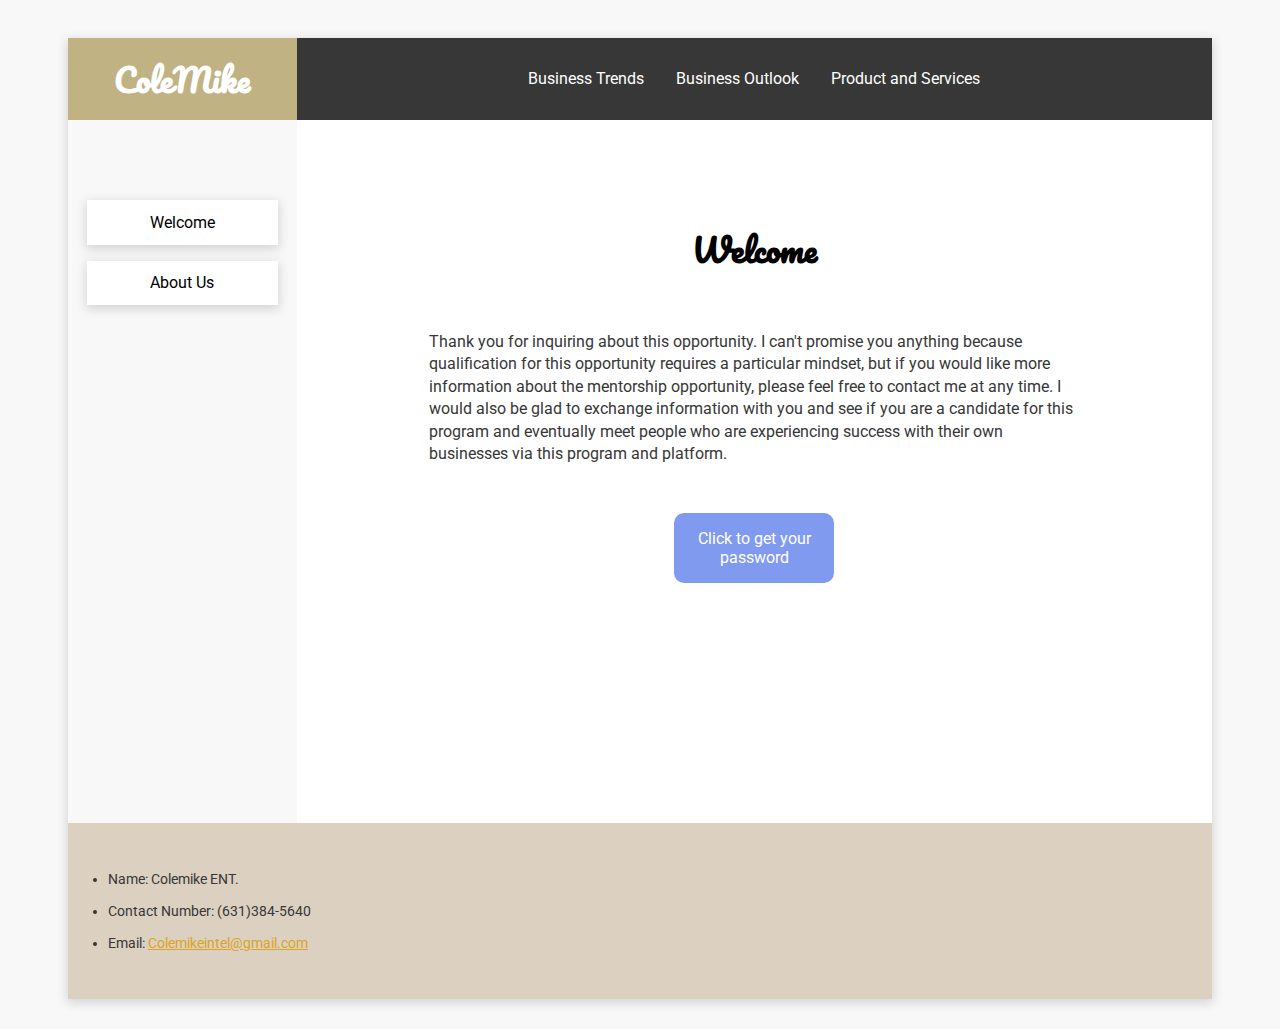
==== index.html @ 6c8b4660 "Rename main.html to index.html" ====
<!DOCTYPE html>
<html>

    <head>

        <title>ColeMike Enterprise</title>
        <link rel="stylesheet" type="text/css" href="style.css">
        <link href="https://fonts.googleapis.com/css?family=Pacifico|Roboto&display=swap" rel="stylesheet"> 

    </head>

    <body>

        <div class="wrapper"> 

        <header class="main-head"> 

            <h1 id="logo">ColeMike</h1>

            <!-- TODO: LOGO GOES HERE --> 
        </header>

            <nav class="main-nav"> 

                <!-- TODO: FLEX BOX NAV -->
                
                <ul>

                    <li><a href="loginbt.html">Business Trends</a></li>

                    <li><a href="loginbo.html">Business Outlook</a></li>

                    <li><a href="http://www.amway.com/colemike" target="_blank">Product and Services</a></li> 

                </ul>

            </nav>

            <aside class="side"> 

                <!-- TODO: 2 SIDEBAR BUTTONS -->

                <ul>
                    <li><a href="main.html">Welcome</a></li>
                    <li><a href="about_us.html">About Us</a></li>
                </ul>

            </aside>

            <article class="content"> 

                <!-- TODO: EMBED VIDEO and TEXT-->

                <h1>Welcome</h1>

                <p>Thank you for inquiring about this opportunity. 
                        I can't promise you anything because qualification 
                        for this opportunity requires a particular mindset, 
                        but if you would like more information 
                        about the mentorship opportunity, 
                        please feel free to contact me at any time. I would also 
                        be glad to exchange information with you and see if 
                        you are a candidate for this program 
                        and eventually meet people who are 
                        experiencing success with their own businesses via this
                        program and platform.</p>

                

                <div>
                    <a href="mailto:colemikeintel@gmail.com&subject=Password&message=Your temp password to enter is websitedesign. Thank you for your interest.">Click to get your password</a>
                </div>    

            </article>

            <footer class="main-footer">

                <ul>

                    <li>Name: Colemike ENT.</li>

                    <li>Contact Number: (631)384-5640</li>

					<li>Email: <a href="mailto:Colemikeintel@gmail.com">Colemikeintel@gmail.com</a></li>

                </ul>
                  
                
            </footer>

        </div>

    </body>      

</html>
---- style.css ----
header, footer, p, ul { 
    padding: 0;
    margin: 0;
}

p {
    line-height: 1.4em;
    padding-left: 15px;
    padding-right: 15px;
}

.main-head {

    grid-area: header;
    text-align: center;
    /* PLACEHOLDER COLOR*/
    background-color: #C0B283;
    
  }
body {

    margin-bottom: 0px;
    border-radius: 25px;
    border-collapse: collapse;
    padding: 30px 0px;
    
	
}

.content {
    text-align: center;
    grid-area: content;
    padding-top: 5em;
    padding-bottom: 15em;
    background-color: #fff;
    
  }

video   {
    border: 1px solid #000000;
}

  .main-nav {
    grid-area: nav;
    background-color: #373737;
    text-align: center;
    
    
  }
  .side {
    text-align: center;
    grid-area: sidebar;
    background-color: #f8f8f8
    
    
  }
  .main-footer {
    grid-area: footer;
    background-color: #DcD0C0;
    
  }
  
  .wrapper {
    display: grid;
    grid-template-areas: "header"
      "nav"
      "sidebar"
      "content"
      "ad"
      "footer";
    border-radius: 0;
    border-collapse: separate;
    box-shadow: 0px 3px 10px 1px lightgray;
  }

.side ul li a{
    color: #fff;
    text-decoration: none;
    font-size: 1em;
    
}
.side ul li {
    margin-top: 1em;
    margin-left: 1.2em;
    margin-right: 1.2em;
    margin-bottom: 1em;
    padding-top: 0.8em;
    padding-bottom: .8em;
    background: #fff;
    list-style-type:none;
    box-shadow: 0px 3px 10px 1px lightgray;
}

.side ul li a {
  color: black;

}

.main-nav ul li a{
    color: #fff;
    text-decoration: none;
}

.main-footer ul li{
    color: #fff;
    text-decoration: none;
    
}

h1, p, li, a{
  font-family: 'Roboto', sans-serif;
}

.content h1 {
  color:black;
  font-family: 'Pacifico', cursive;
  font-size: 2em;
}
.content p {
  text-align: left;
  margin-left: 20px;
  margin-right: 20px;
  color: #373737;
}  

.content div {
  display: flex;
  margin: auto;
  height: 70px;
  width: 160px;
  margin-top: 3em;
  background: rgb(128, 154, 240);
  border-radius: 10px;
}
.content div a {
  margin: auto;
  text-align: center;
  text-decoration: none;
  color: #fff;
}

.main-footer a:link {
	color: Goldenrod; 
	
}
.main-footer a:visited {
	color: White; 
}

.wrapper {
  margin: 0px 60px ;
}

.main-footer ul {
  padding: 2.5em 2.5em;
  
}
.main-footer ul li {
  line-height: 32px;
  font-size: 14px;
  color: #373737;
}

.main-nav ul {
  list-style: none;
  padding: 1em 0em;
  line-height: 3em;
}

.main-head #logo {
  color: white;
  font-family: 'Pacifico', sans-serif;
}


@media (min-width: 700px) {
  
  .wrapper {
    grid-template-columns:  1fr 3fr 1fr;
    grid-template-areas:
      "header nav nav"
      "sidebar content content "
      "sidebar content content "
      "footer footer footer"
  }
  nav ul {
      display: flex;
      justify-content: space-between;
      flex-direction: row;
      align-items: center;
      list-style: none;
      justify-content: center;
      height: 50px;
  }

  .main-head {
    display: flex;
    height: 82px;
  }

  .main-head #logo {
    color:#fff;
    font-family: 'Pacifico', sans-serif;
    font-size: 2em;
    margin: auto; /* important */
    text-align: center;

  }
  nav ul li {
      margin-left: 1em;
      margin-right: 1em;
  }

  
  article p{
    padding: 2em 7em 0em 7em;
  }

  .main-nav {
    grid-area: nav;
    background-color: #373737;
    text-align: center;
    
  }
  .main-nav a:hover {
    color: goldenrod;
  
  }
  

  .side ul li:first-child {
    margin-top: 5em;
  }
  body{
    background-color: #f8f8f8;
  }

  .main-footer ul li {
    line-height: 32px;
    font-size: 14px;
    color: #373737;
  }
}
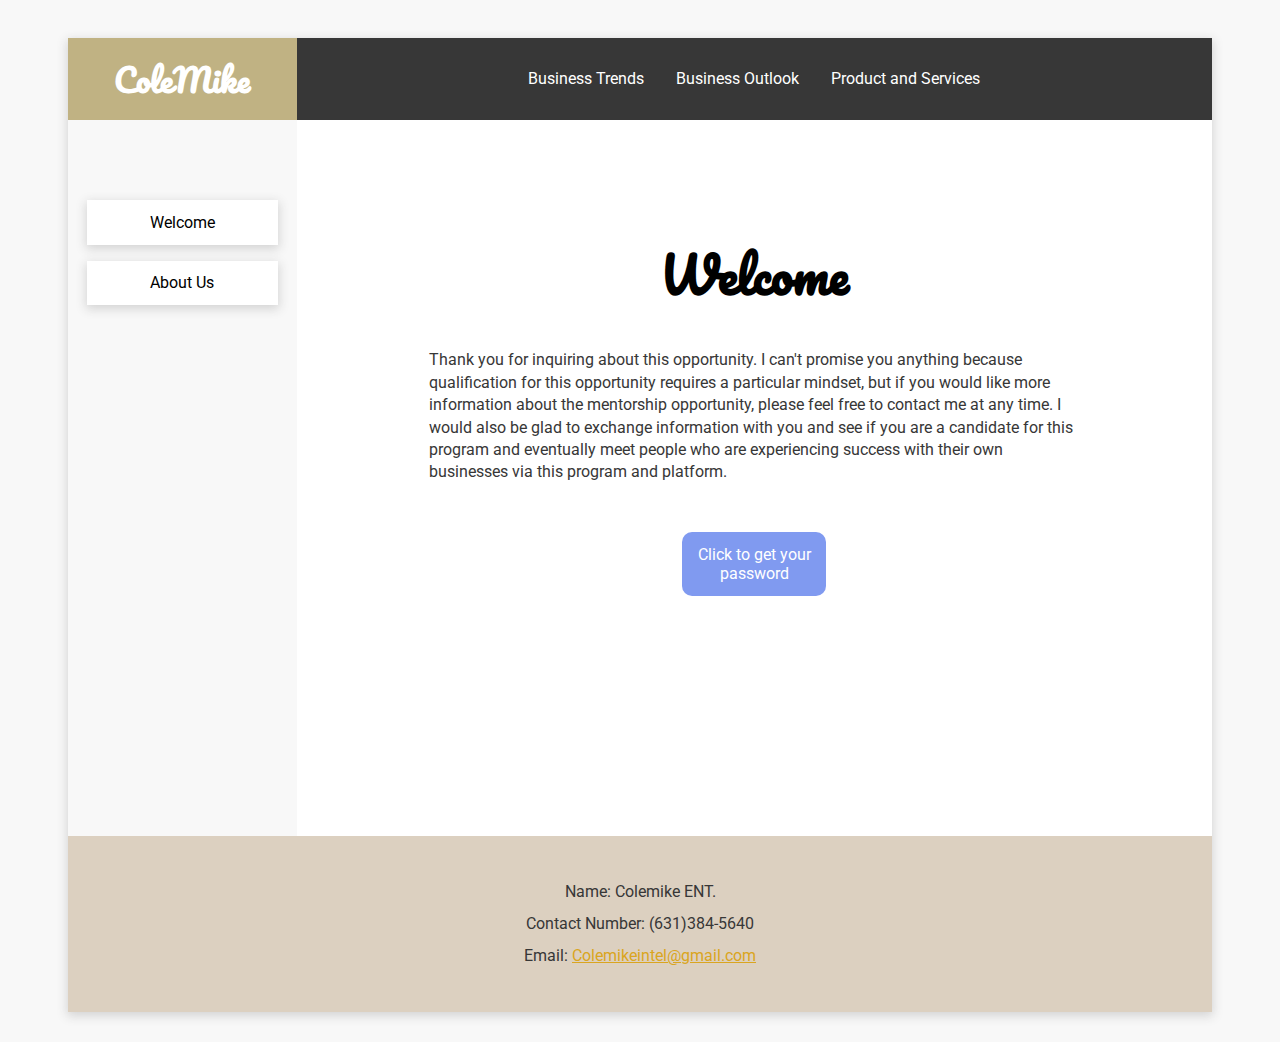
==== commit 2199c192: "Add files via upload" ====
--- a/index.html
+++ b/index.html
@@ -1,11 +1,13 @@
 <!DOCTYPE html>
-<html>
+<html lang="en">
 
     <head>
 
         <title>ColeMike Enterprise</title>
         <link rel="stylesheet" type="text/css" href="style.css">
-        <link href="https://fonts.googleapis.com/css?family=Pacifico|Roboto&display=swap" rel="stylesheet"> 
+        <link href="https://fonts.googleapis.com/css?family=Pacifico|Roboto&display=swap" rel="stylesheet">
+        <meta charset="utf-8">
+        <!-- <meta name="viewport" content="width=device-width"> -->
 
     </head>
 
@@ -41,7 +43,7 @@
                 <!-- TODO: 2 SIDEBAR BUTTONS -->
 
                 <ul>
-                    <li><a href="main.html">Welcome</a></li>
+                    <li><a href="index.html">Welcome</a></li>
                     <li><a href="about_us.html">About Us</a></li>
                 </ul>
 
@@ -92,4 +94,4 @@
 
     </body>      
 
-</html>
+</html>--- a/style.css
+++ b/style.css
@@ -62,6 +62,7 @@
   
   .wrapper {
     display: grid;
+    justify-items: stretch;
     grid-template-areas: "header"
       "nav"
       "sidebar"
@@ -71,6 +72,7 @@
     border-radius: 0;
     border-collapse: separate;
     box-shadow: 0px 3px 10px 1px lightgray;
+    
   }
 
 .side ul li a{
@@ -114,23 +116,25 @@
 .content h1 {
   color:black;
   font-family: 'Pacifico', cursive;
-  font-size: 2em;
+  font-size: 3em;
 }
 .content p {
   text-align: left;
   margin-left: 20px;
   margin-right: 20px;
   color: #373737;
+  font-size: 3em;
 }  
 
 .content div {
   display: flex;
   margin: auto;
-  height: 70px;
-  width: 160px;
+  height: 4em;
+  width: 9em;
   margin-top: 3em;
   background: rgb(128, 154, 240);
   border-radius: 10px;
+  font-size: 4em
 }
 .content div a {
   margin: auto;
@@ -147,33 +151,38 @@
 	color: White; 
 }
 
-.wrapper {
-  margin: 0px 60px ;
-}
 
 .main-footer ul {
   padding: 2.5em 2.5em;
   
 }
 .main-footer ul li {
-  line-height: 32px;
-  font-size: 14px;
+  line-height: 1.5em;
   color: #373737;
+  text-align: center;
+  list-style: none;
 }
 
 .main-nav ul {
   list-style: none;
   padding: 1em 0em;
-  line-height: 3em;
+  line-height: 9em;
 }
 
 .main-head #logo {
   color: white;
   font-family: 'Pacifico', sans-serif;
-}
-
-
-@media (min-width: 700px) {
+  font-size: 5em;
+}
+
+figure img {
+  width: 80%;
+  height: 70%;
+  margin-bottom: 3em;
+}
+
+
+@media (min-device-width: 700px) {
   
   .wrapper {
     grid-template-columns:  1fr 3fr 1fr;
@@ -181,7 +190,10 @@
       "header nav nav"
       "sidebar content content "
       "sidebar content content "
-      "footer footer footer"
+      "footer footer footer";
+
+    margin: 0px 60px ;
+      
   }
   nav ul {
       display: flex;
@@ -201,7 +213,7 @@
   .main-head #logo {
     color:#fff;
     font-family: 'Pacifico', sans-serif;
-    font-size: 2em;
+    font-size: 3em;
     margin: auto; /* important */
     text-align: center;
 
@@ -213,7 +225,8 @@
 
   
   article p{
-    padding: 2em 7em 0em 7em;
+    padding: 0em 7em 0em 7em;
+    
   }
 
   .main-nav {
@@ -227,6 +240,12 @@
   
   }
   
+  figure img {
+    width: 400px;
+    height: 280px;
+    float: left;
+    margin-right: 30px;
+  }
 
   .side ul li:first-child {
     margin-top: 5em;
@@ -237,12 +256,58 @@
 
   .main-footer ul li {
     line-height: 32px;
-    font-size: 14px;
+    font-size: 3em;
     color: #373737;
   }
-}
-  
-
-
-  
-  
+
+  p, li {
+    font-size:1em;
+  }
+  .content p{
+    font-size:1em;
+  }
+  .main-head #logo {
+
+    font-size:2em;
+    
+  }
+  .content div  {
+    font-size:1em;
+  }
+  .main-footer ul li {
+    font-size:1em;
+  }
+}
+
+@media only screen 
+and (min-device-width : 320px) 
+and (max-device-width : 568px) 
+
+{ 
+  /* STYLES GO HERE */
+  .main-nav ul li {
+    font-size: 3em;
+  }
+
+  .side ul li {
+    font-size: 3em;
+  }
+
+  .content h1 {
+    font-size: 5em;
+  }
+  .content div {
+    width: 8em;
+    height: 4em;
+    font-size: 2.5em;
+  }
+  
+  .main-footer ul li {
+    font-size: 2em;
+  }
+}
+  
+
+
+  
+  
